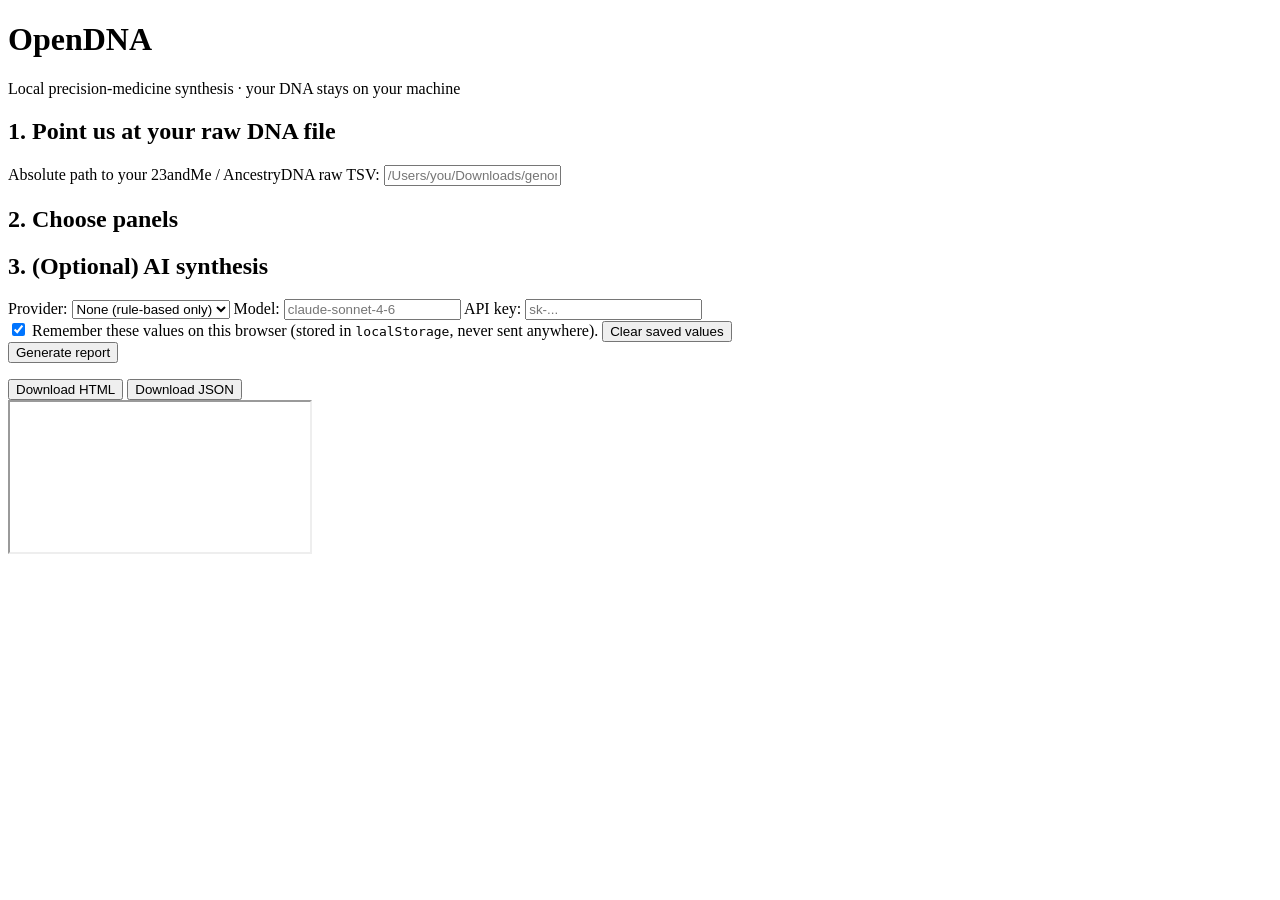
==== src/opendna/web/static/index.html @ 7634b5ca "Initial public release of OpenDNA v0.1.0 Local-first precision-medicine synthesis for consumer DNA f" ====
<!DOCTYPE html>
<html lang="en">
<head>
  <meta charset="UTF-8">
  <meta name="viewport" content="width=device-width, initial-scale=1.0">
  <title>OpenDNA</title>
  <link rel="stylesheet" href="/static/style.css">
</head>
<body>
  <main class="shell">
    <header>
      <h1>OpenDNA</h1>
      <p class="tag">Local precision-medicine synthesis · your DNA stays on your machine</p>
    </header>

    <section class="card">
      <h2>1. Point us at your raw DNA file</h2>
      <label>Absolute path to your 23andMe / AncestryDNA raw TSV:
        <input id="file-path" type="text" placeholder="/Users/you/Downloads/genome.txt" spellcheck="false">
      </label>
    </section>

    <section class="card">
      <h2>2. Choose panels</h2>
      <div id="panels"></div>
    </section>

    <section class="card">
      <h2>3. (Optional) AI synthesis</h2>
      <label>Provider:
        <select id="llm-provider">
          <option value="">None (rule-based only)</option>
          <option value="anthropic">Anthropic (Claude)</option>
          <option value="openai">OpenAI (GPT)</option>
        </select>
      </label>
      <label>Model: <input id="llm-model" type="text" placeholder="claude-sonnet-4-6"></label>
      <label>API key:
        <input id="llm-key" type="password" placeholder="sk-...">
      </label>
    </section>

    <section class="card storage-note">
      <label class="remember">
        <input id="remember" type="checkbox" checked>
        <span>Remember these values on this browser (stored in <code>localStorage</code>, never sent anywhere).</span>
      </label>
      <button id="clear-saved" type="button" class="secondary">Clear saved values</button>
    </section>

    <button id="run" class="primary">Generate report</button>
    <div id="status" class="status"></div>

    <section id="progress" class="progress hidden" aria-live="polite">
      <div class="progress-bar"><div id="progress-fill" class="progress-fill"></div></div>
      <div id="progress-current" class="progress-current"></div>
      <ul id="progress-log" class="progress-log"></ul>
    </section>

    <section id="report-frame" class="report hidden">
      <div class="report-actions">
        <button id="download-html">Download HTML</button>
        <button id="download-json">Download JSON</button>
      </div>
      <iframe id="report-iframe" title="OpenDNA report" sandbox="allow-same-origin"></iframe>
    </section>
  </main>
  <script src="/static/app.js"></script>
</body>
</html>
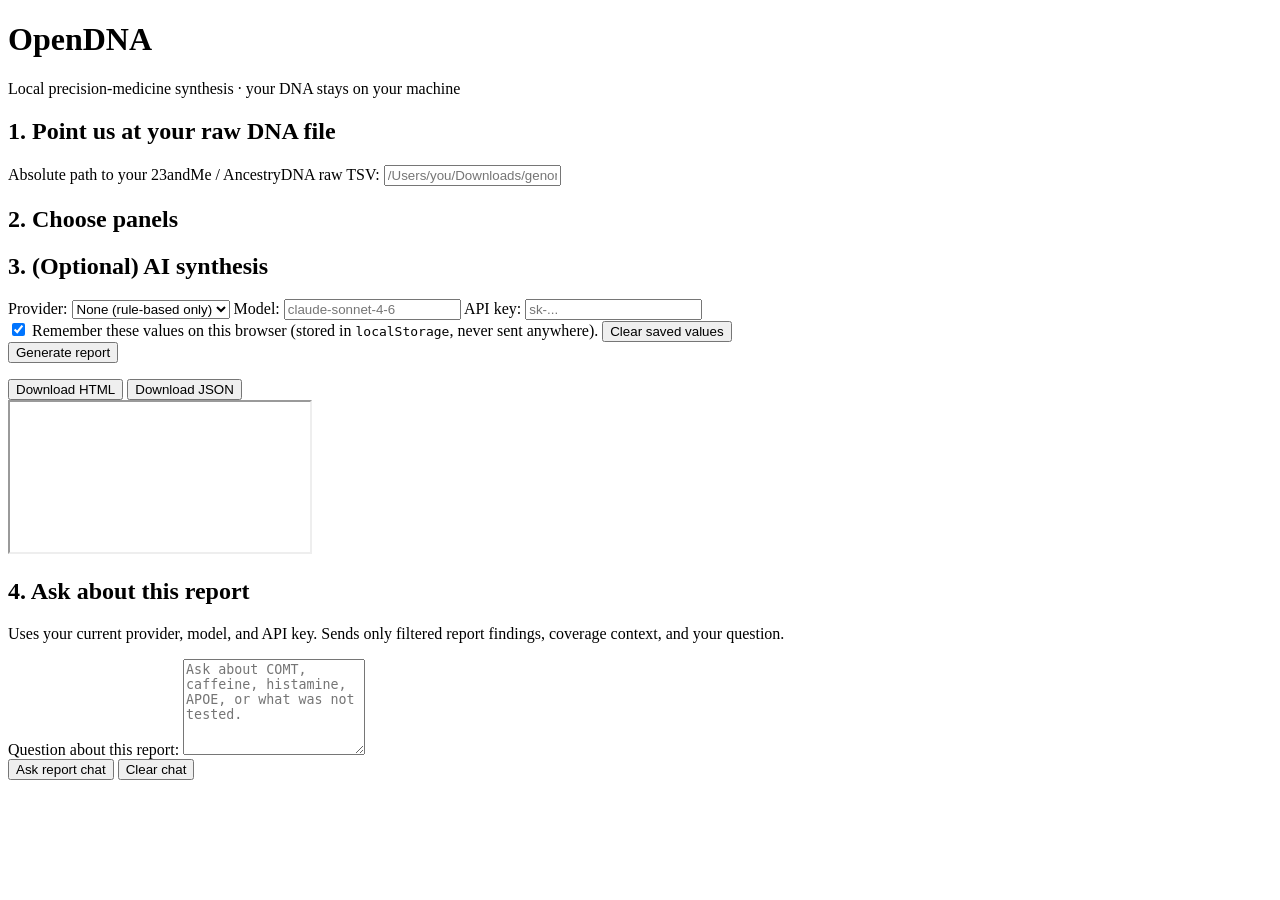
==== commit 42ba24d7: "feat: add report chat and native macOS shell" ====
--- a/src/opendna/web/static/index.html
+++ b/src/opendna/web/static/index.html
@@ -64,6 +64,32 @@
       </div>
       <iframe id="report-iframe" title="OpenDNA report" sandbox="allow-same-origin"></iframe>
     </section>
+
+    <section id="report-chat" class="card chat hidden">
+      <div class="chat-head">
+        <div>
+          <h2>4. Ask about this report</h2>
+          <p class="chat-note">
+            Uses your current provider, model, and API key. Sends only filtered report findings,
+            coverage context, and your question.
+          </p>
+        </div>
+      </div>
+      <div id="chat-thread" class="chat-thread" aria-live="polite"></div>
+      <label>Question about this report:
+        <textarea
+          id="chat-question"
+          rows="6"
+          placeholder="Ask about COMT, caffeine, histamine, APOE, or what was not tested."
+          spellcheck="true"
+        ></textarea>
+      </label>
+      <div id="chat-status" class="status chat-status"></div>
+      <div class="chat-actions">
+        <button id="chat-send" type="button" class="primary">Ask report chat</button>
+        <button id="chat-clear" type="button" class="secondary">Clear chat</button>
+      </div>
+    </section>
   </main>
   <script src="/static/app.js"></script>
 </body>
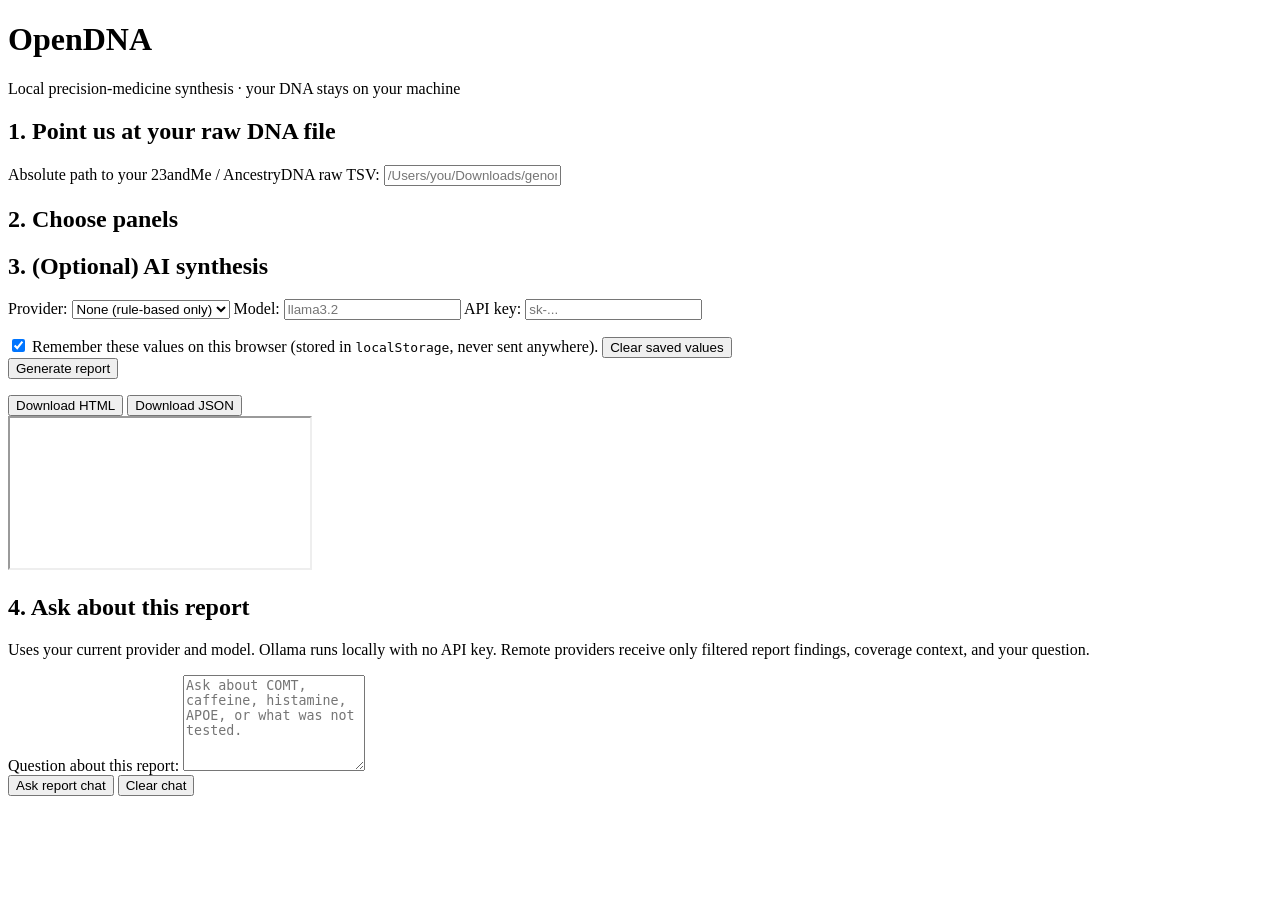
==== commit 2bac4d2a: "feat: add local Ollama LLM provider" ====
--- a/src/opendna/web/static/index.html
+++ b/src/opendna/web/static/index.html
@@ -30,14 +30,16 @@
       <label>Provider:
         <select id="llm-provider">
           <option value="">None (rule-based only)</option>
+          <option value="ollama">Ollama (local)</option>
           <option value="anthropic">Anthropic (Claude)</option>
           <option value="openai">OpenAI (GPT)</option>
         </select>
       </label>
-      <label>Model: <input id="llm-model" type="text" placeholder="claude-sonnet-4-6"></label>
+      <label>Model: <input id="llm-model" type="text" placeholder="llama3.2"></label>
       <label>API key:
         <input id="llm-key" type="password" placeholder="sk-...">
       </label>
+      <p id="llm-note" class="llm-note"></p>
     </section>
 
     <section class="card storage-note">
@@ -70,8 +72,8 @@
         <div>
           <h2>4. Ask about this report</h2>
           <p class="chat-note">
-            Uses your current provider, model, and API key. Sends only filtered report findings,
-            coverage context, and your question.
+            Uses your current provider and model. Ollama runs locally with no API key.
+            Remote providers receive only filtered report findings, coverage context, and your question.
           </p>
         </div>
       </div>
